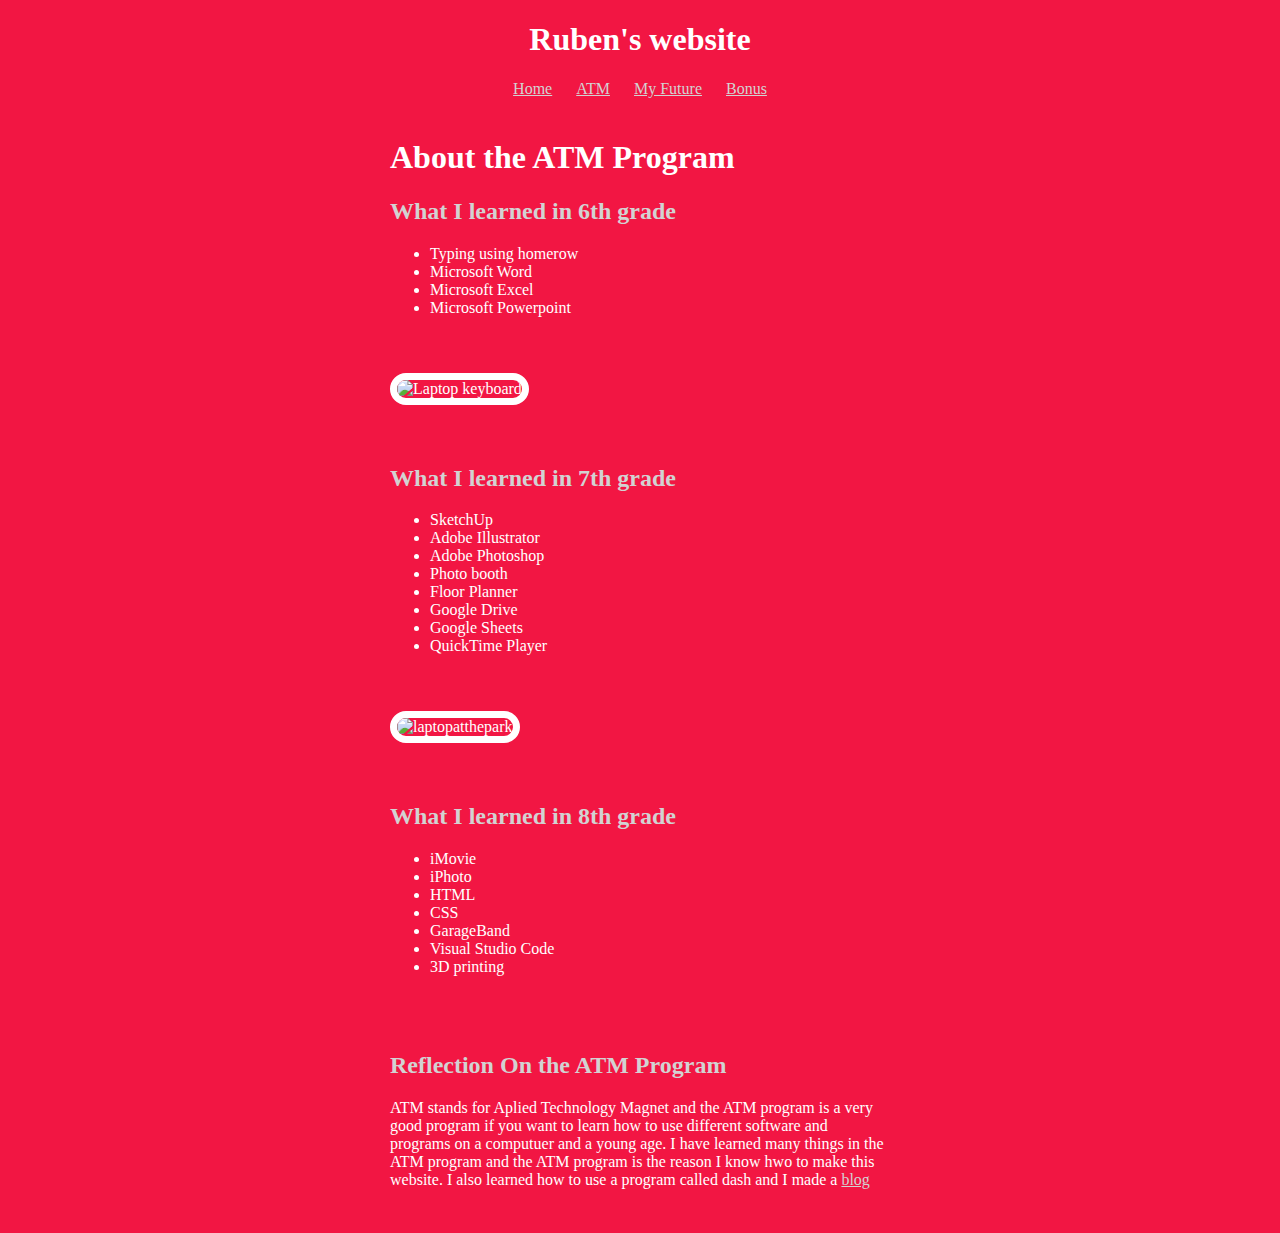
==== ATM.html @ 4ef8bd74 "Update ATM.html" ====
<!doctype html>
<html>
	<head>
		<title> ATM</title>
		<link rel="stylesheet" type="text/css" href="Mystyle.css">
	</head>
	<body>
		<header>
			<h1>Ruben's website</h1>
				<li class="top"><a href="index.html">Home</a>
				<li class="top"><a href="ATM.html">ATM</a></li>
				<li class="top"><a href="Future.html">My Future</a></li>
				<li class="top"><a href="">Bonus</a></li>
		</header>
		<article>
		<h1>About the ATM Program</h1>

		
		<h2>What I learned in 6th grade</h2>
			<ul>
				<li>Typing using homerow</li>
				<li>Microsoft Word</li>
				<li>Microsoft Excel</li>
				<li>Microsoft Powerpoint</li>
			</ul>
		<img src="images/computer.jpg" alt="Laptop keyboard" width=500>
		</article>
			<article>
		<h2>What I learned in 7th grade</h2>
			<ul>
				<li>SketchUp</li>
				<li>Adobe Illustrator</li>
				<li>Adobe Photoshop</li>
				<li>Photo booth</li>
				<li>Floor Planner</li>
				<li>Google Drive</li>
				<li>Google Sheets</li>
				<li>QuickTime Player</li>
			</ul>
				<img src="images/laptop.jpg" alt=" laptopatthepark" width=500>
		</article>
				

			<article>
		<h2>What I learned in 8th grade</h2>
			<ul>
				<li>iMovie</li>
				<li>iPhoto</li>
				<li>HTML</li>
				<li>CSS</li>
				<li>GarageBand</li>
				<li >Visual Studio Code</li>
				<li>3D printing</li>
			</ul>
		</article>
		<article>
		<h2>Reflection On the ATM Program</h2>
		<p>
			ATM stands for Aplied Technology Magnet and the ATM program is a very good program if you want to learn how to use different software and programs on a computuer and a young age. I have learned many things in  the ATM program and the ATM program is the reason I know hwo to make this website. I also learned how to use a program called dash and I made a <a target=_blank href="https://dash.generalassemb.ly/_Ruben_/build-your-own-blog-theme">blog</a>
		</p>
		</article>
	</body>	
</html>
---- Mystyle.css ----
body{
	background: rgb(242,22,67);
	color: white;
	
}
	
header {
	text-align: center;
      background: url("https://cdn.pixabay.com/photo/2016/10/11/21/43/banner-1732847_960_720.jpg");
      background-size: cover;
      color: white;
}
a{
	color:rgb(22,20,26)
}
 .top {
      display: inline;
      padding: 0px 10px 0px 10px;
 }
a{
color: rgb(210,210,210)
}
h2{
color:rgb(210,210,210)
}

article{
	max-width:500px;
	padding: 20px;
	margin: 0 auto
}
 img {
      margin: 40px 0px 0px 0px;
      border: 7px solid white;
      border-radius: 20px;
    }
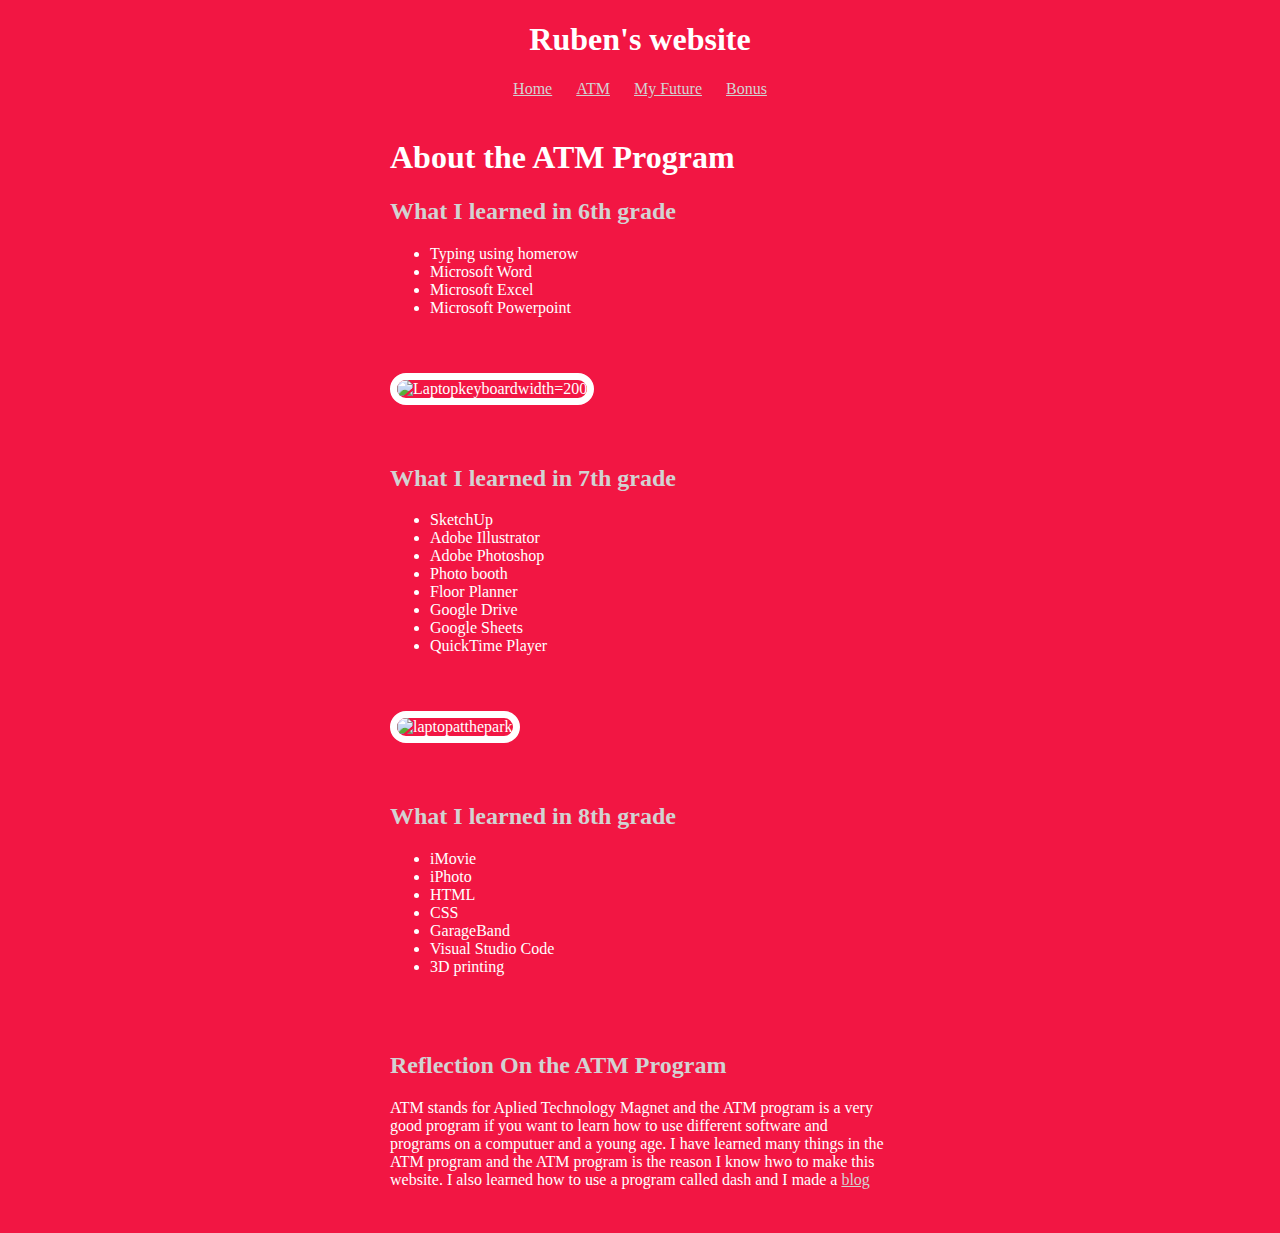
==== commit 49b8af50: "Update ATM.html" ====
--- a/ATM.html
+++ b/ATM.html
@@ -23,7 +23,7 @@
 				<li>Microsoft Excel</li>
 				<li>Microsoft Powerpoint</li>
 			</ul>
-		<img src="images/computer.jpg" alt="Laptop keyboard" width=500>
+		<img src="images/computer.jpg"alt=Laptopkeyboardwidth=200>
 		</article>
 			<article>
 		<h2>What I learned in 7th grade</h2>
@@ -37,7 +37,7 @@
 				<li>Google Sheets</li>
 				<li>QuickTime Player</li>
 			</ul>
-				<img src="images/laptop.jpg" alt=" laptopatthepark" width=500>
+				<img src="images/laptop.jpg" alt=" laptopatthepark" width=200>
 		</article>
 				
 
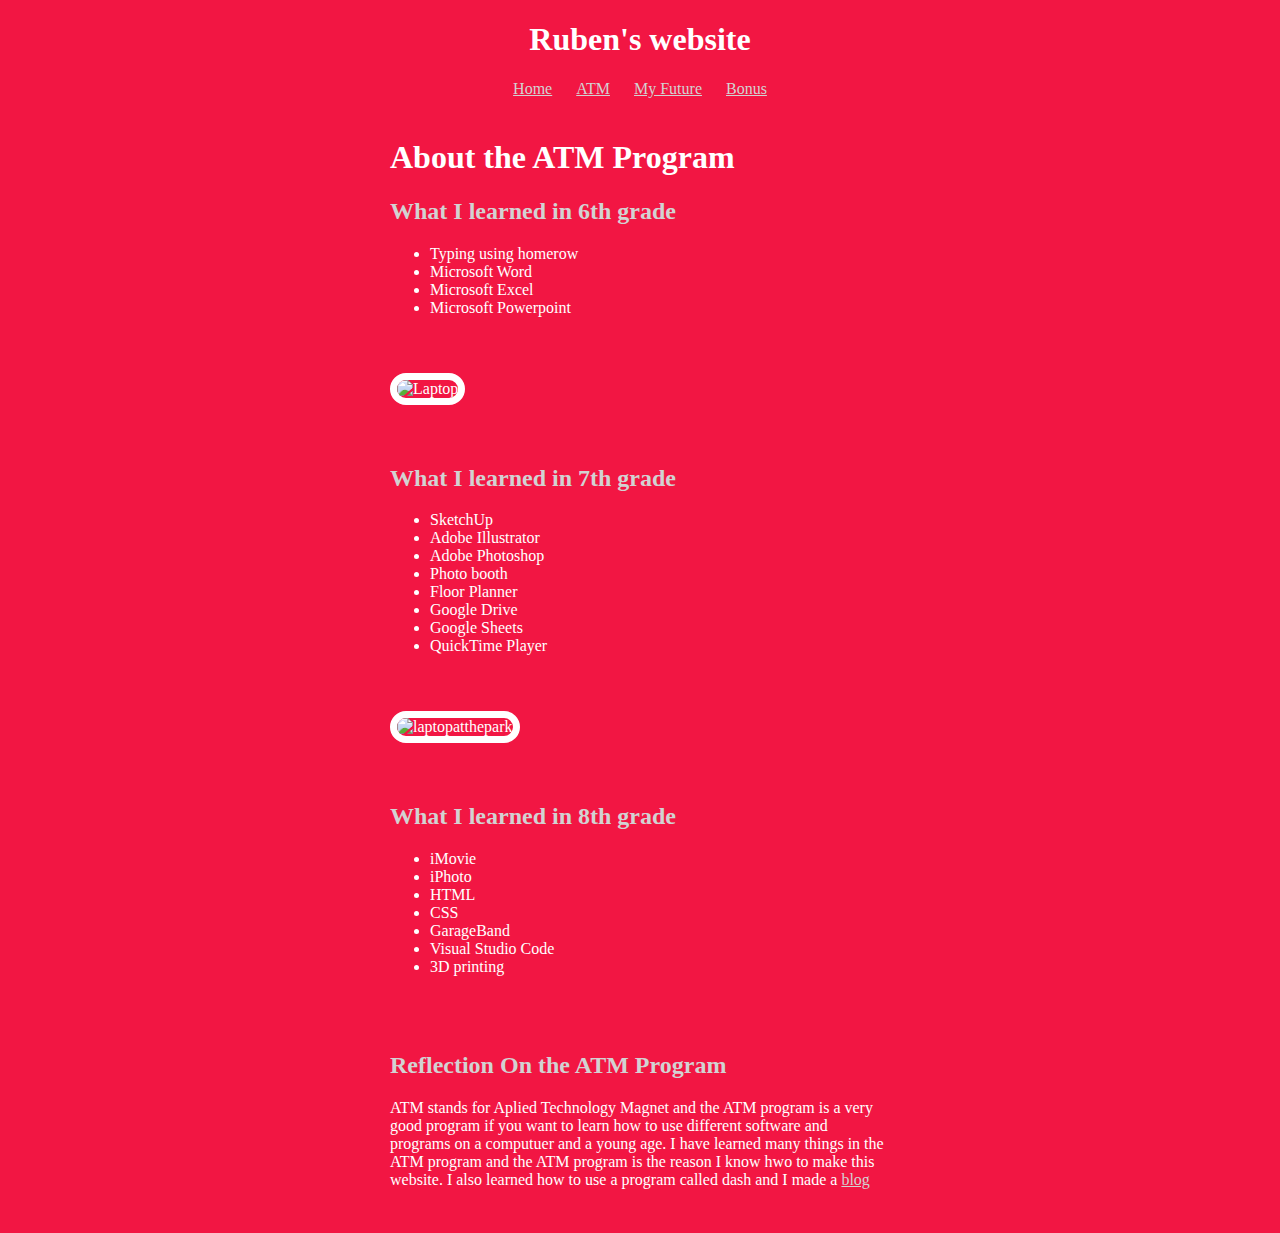
==== commit f0b91fe8: "Update ATM.html" ====
--- a/ATM.html
+++ b/ATM.html
@@ -23,7 +23,7 @@
 				<li>Microsoft Excel</li>
 				<li>Microsoft Powerpoint</li>
 			</ul>
-		<img src="images/computer.jpg"alt=Laptopkeyboardwidth=200>
+		<img src="images/computer.jpg" alt=Laptop keyboard width=200>
 		</article>
 			<article>
 		<h2>What I learned in 7th grade</h2>
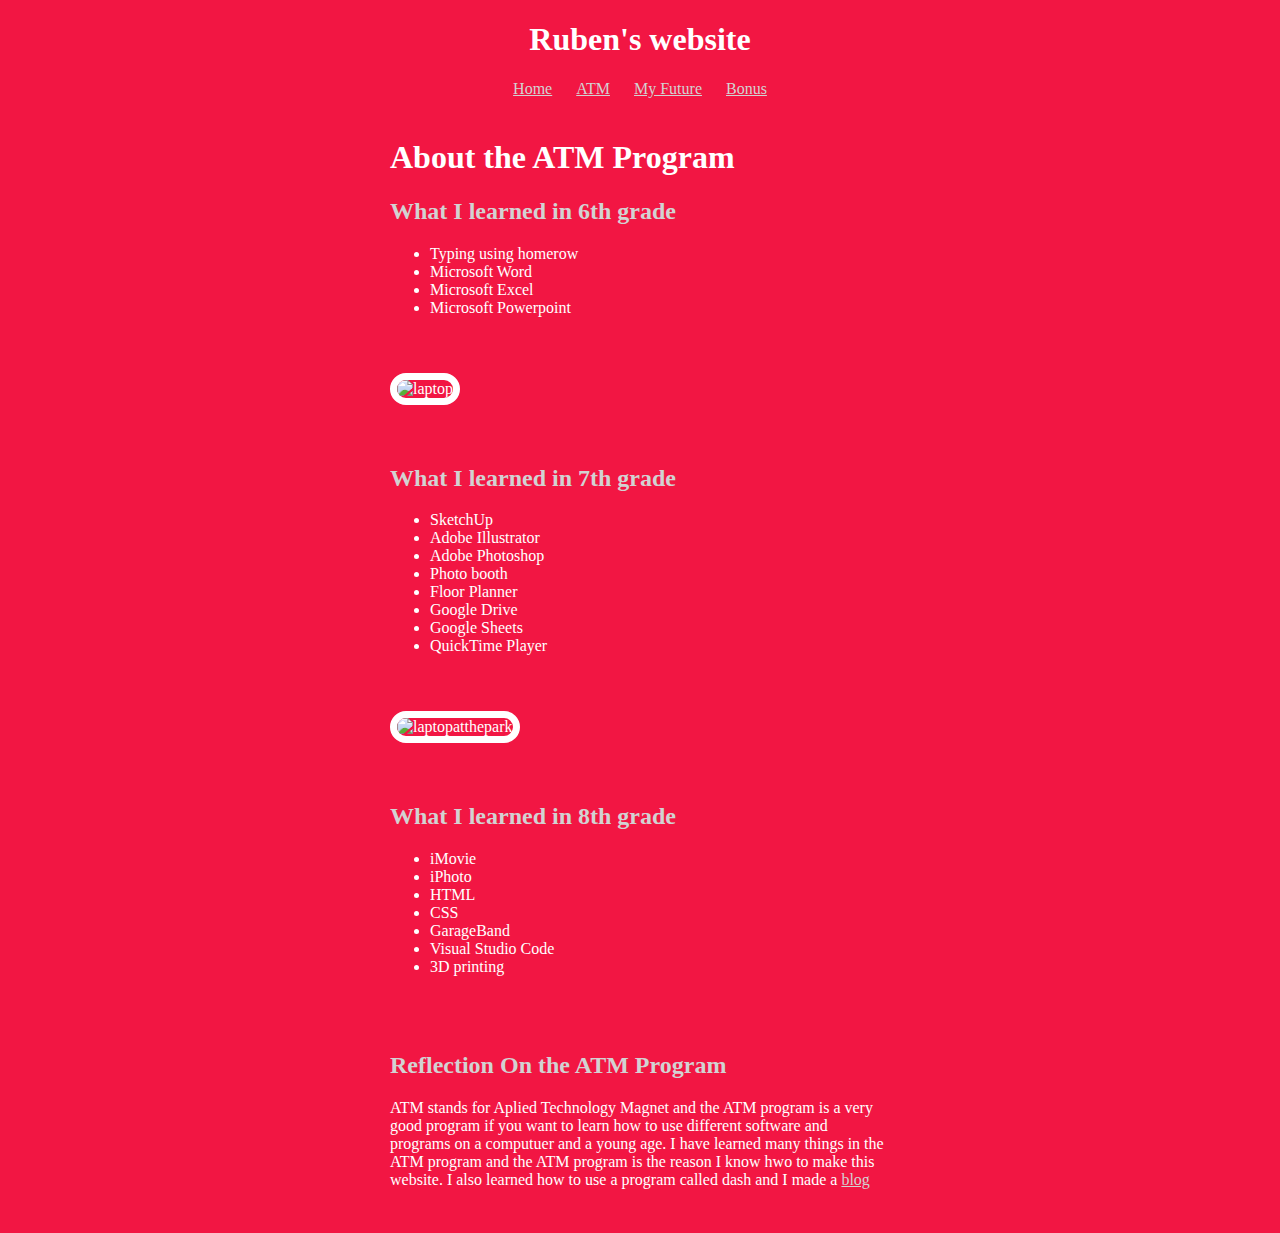
==== commit 4cb7ad6c: "Update ATM.html" ====
--- a/ATM.html
+++ b/ATM.html
@@ -23,7 +23,7 @@
 				<li>Microsoft Excel</li>
 				<li>Microsoft Powerpoint</li>
 			</ul>
-		<img src="images/computer.jpg" alt=Laptop keyboard width=200>
+		<img src="images/computer.jpg" alt=laptop keyboard width=500>
 		</article>
 			<article>
 		<h2>What I learned in 7th grade</h2>
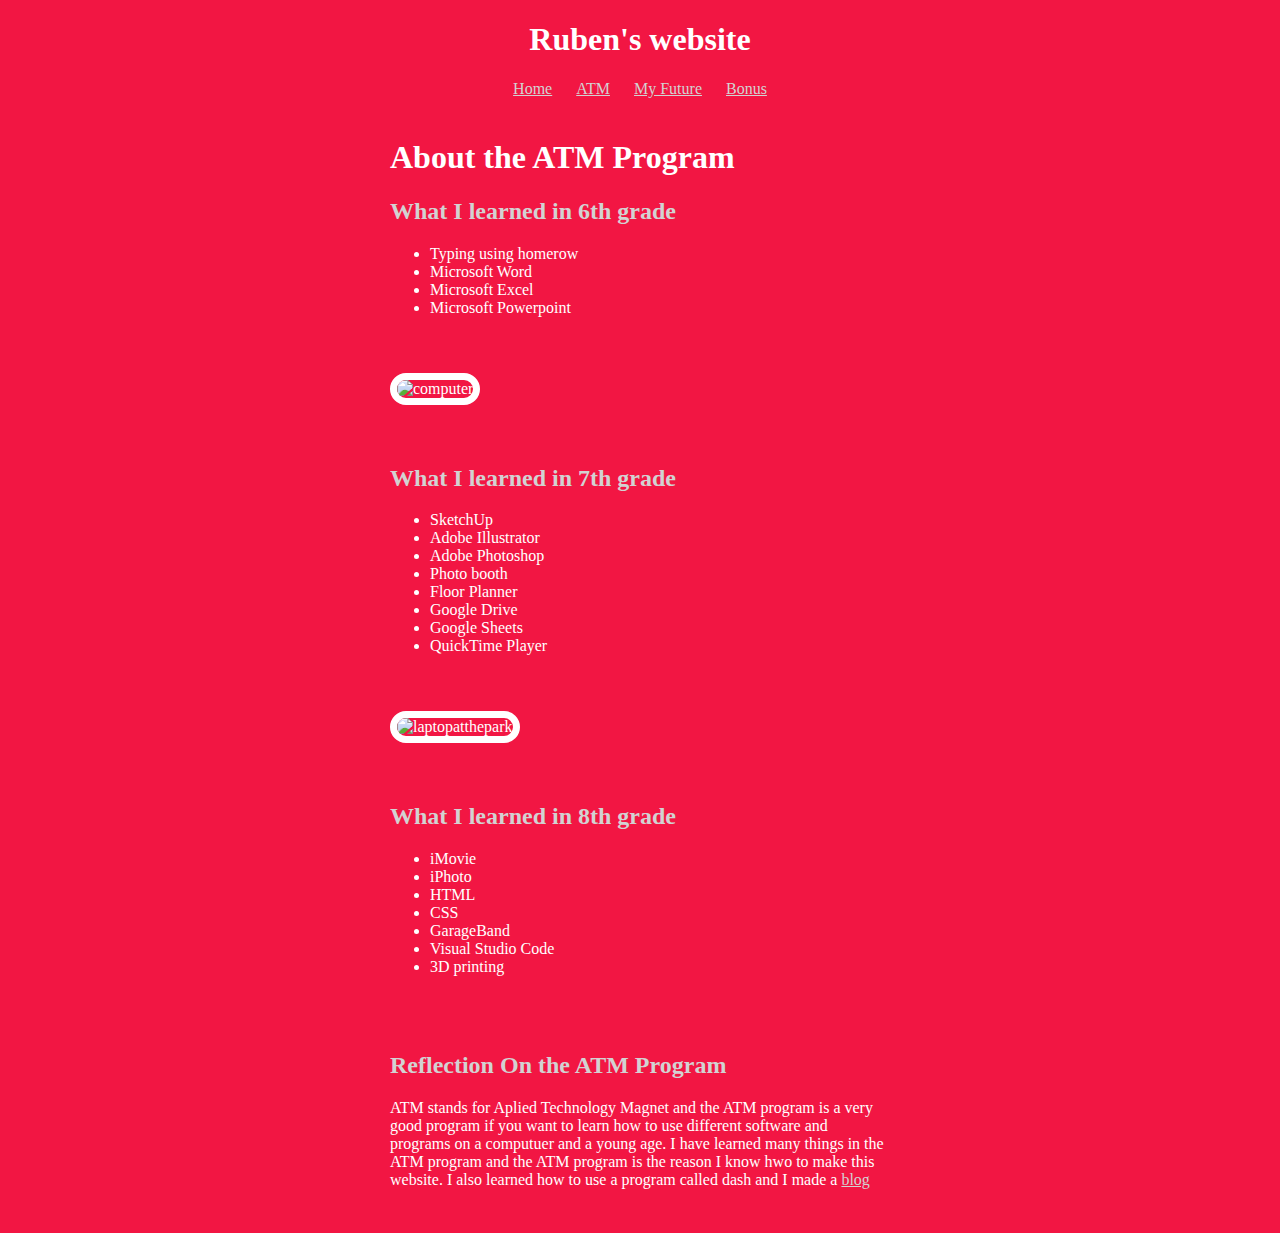
==== commit 7fd5f1e0: "Update ATM.html" ====
--- a/ATM.html
+++ b/ATM.html
@@ -23,7 +23,9 @@
 				<li>Microsoft Excel</li>
 				<li>Microsoft Powerpoint</li>
 			</ul>
-		<img src="images/computer.jpg" alt=laptop keyboard width=500>
+		
+<img src="images/computer.jpg" alt=computer width=500>
+
 		</article>
 			<article>
 		<h2>What I learned in 7th grade</h2>
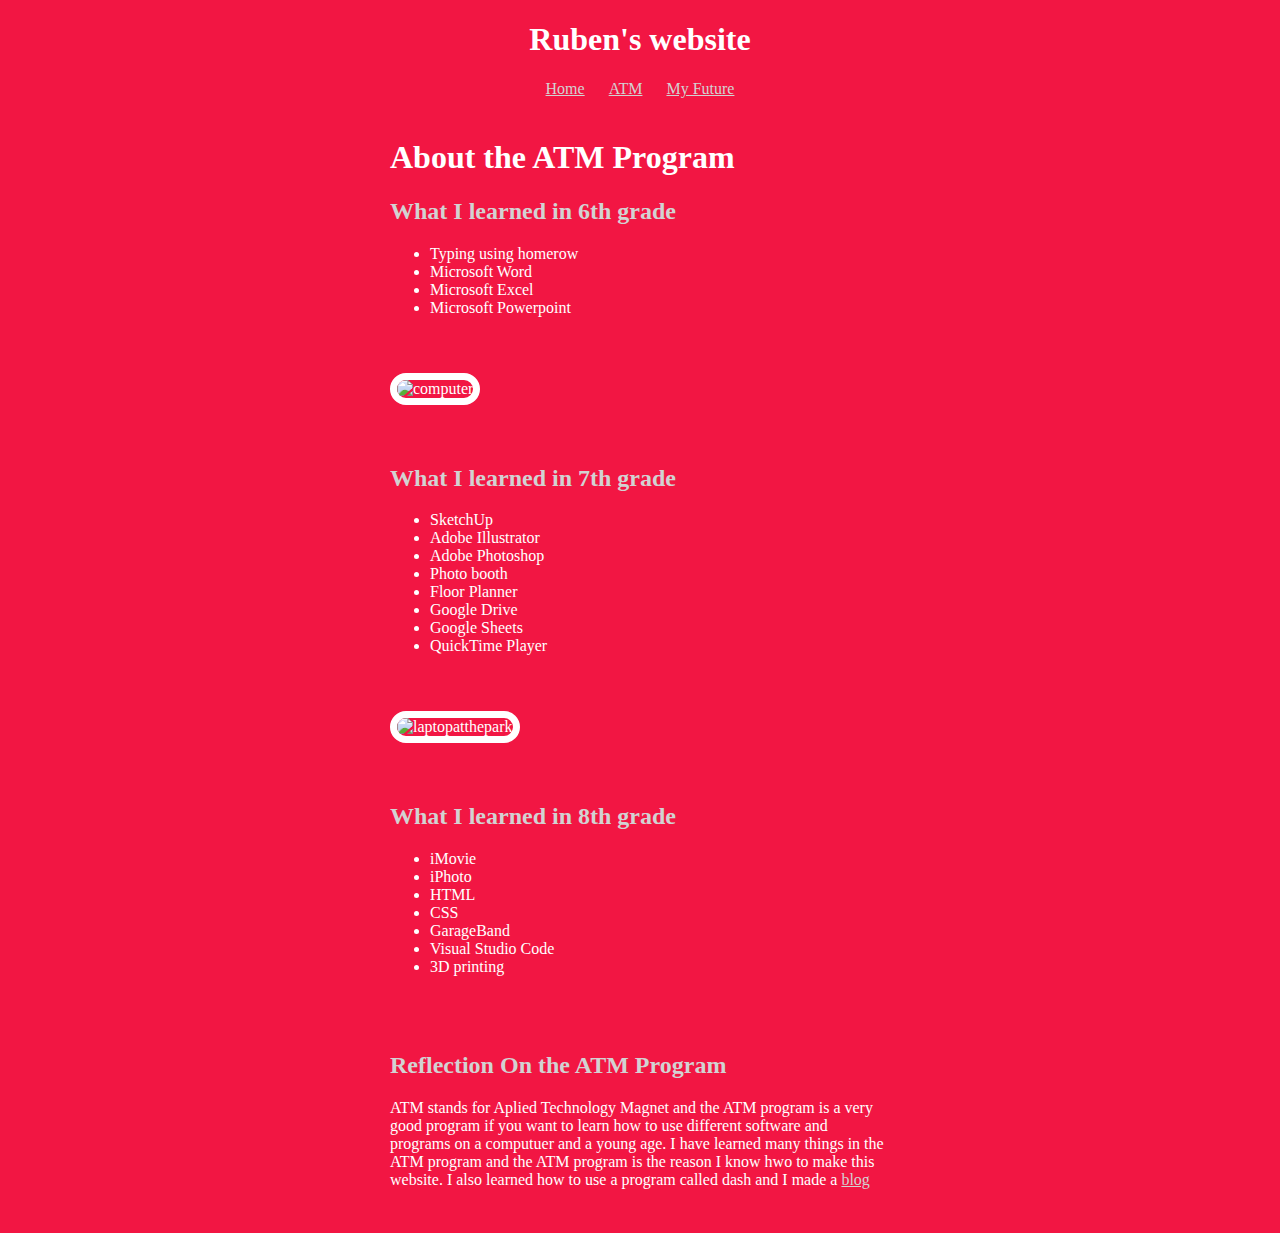
==== commit b7e557ca: "Update ATM.html" ====
--- a/ATM.html
+++ b/ATM.html
@@ -10,7 +10,7 @@
 				<li class="top"><a href="index.html">Home</a>
 				<li class="top"><a href="ATM.html">ATM</a></li>
 				<li class="top"><a href="Future.html">My Future</a></li>
-				<li class="top"><a href="">Bonus</a></li>
+			
 		</header>
 		<article>
 		<h1>About the ATM Program</h1>
@@ -23,8 +23,8 @@
 				<li>Microsoft Excel</li>
 				<li>Microsoft Powerpoint</li>
 			</ul>
-		
-<img src="images/computer.jpg" alt=computer width=500>
+		<img src="images/computer.jpg" alt="computer" width=500>
+
 
 		</article>
 			<article>
@@ -39,7 +39,7 @@
 				<li>Google Sheets</li>
 				<li>QuickTime Player</li>
 			</ul>
-				<img src="images/laptop.jpg" alt=" laptopatthepark" width=200>
+				<img src="images/laptop.jpg" alt=" laptopatthepark" width=500>
 		</article>
 				
 
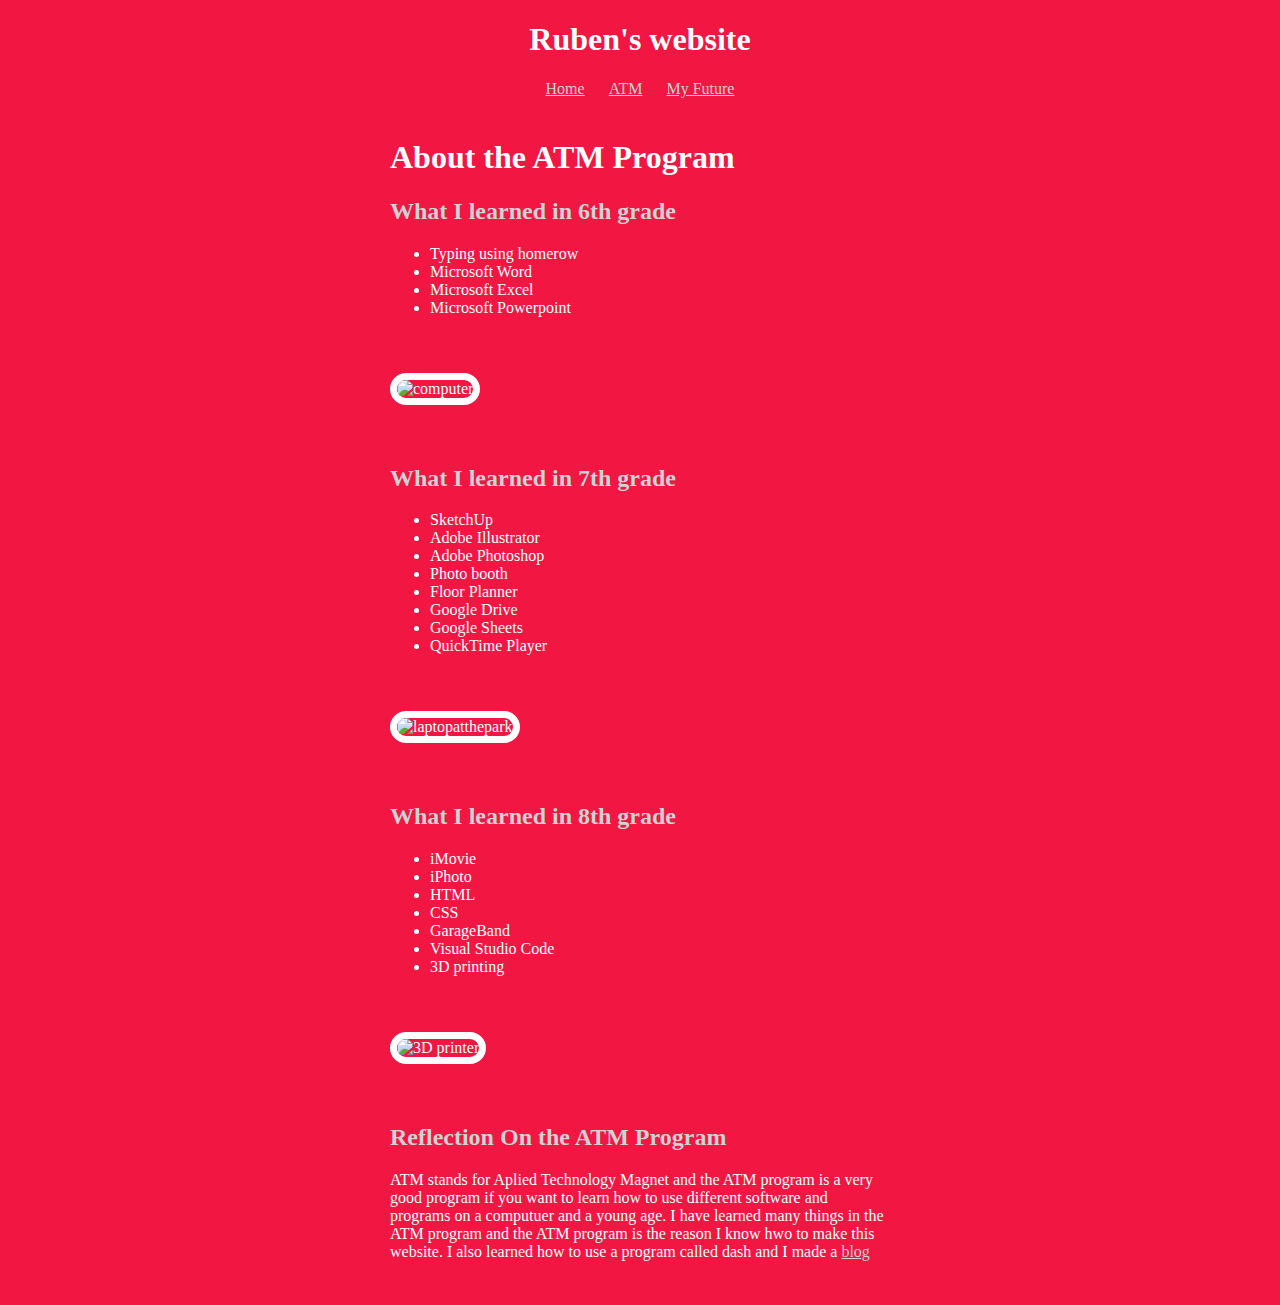
==== commit 155d3cda: "Update ATM.html" ====
--- a/ATM.html
+++ b/ATM.html
@@ -54,6 +54,7 @@
 				<li >Visual Studio Code</li>
 				<li>3D printing</li>
 			</ul>
+				<img src="images/laptop.jpg" alt="3D printer" width=500>
 		</article>
 		<article>
 		<h2>Reflection On the ATM Program</h2>
